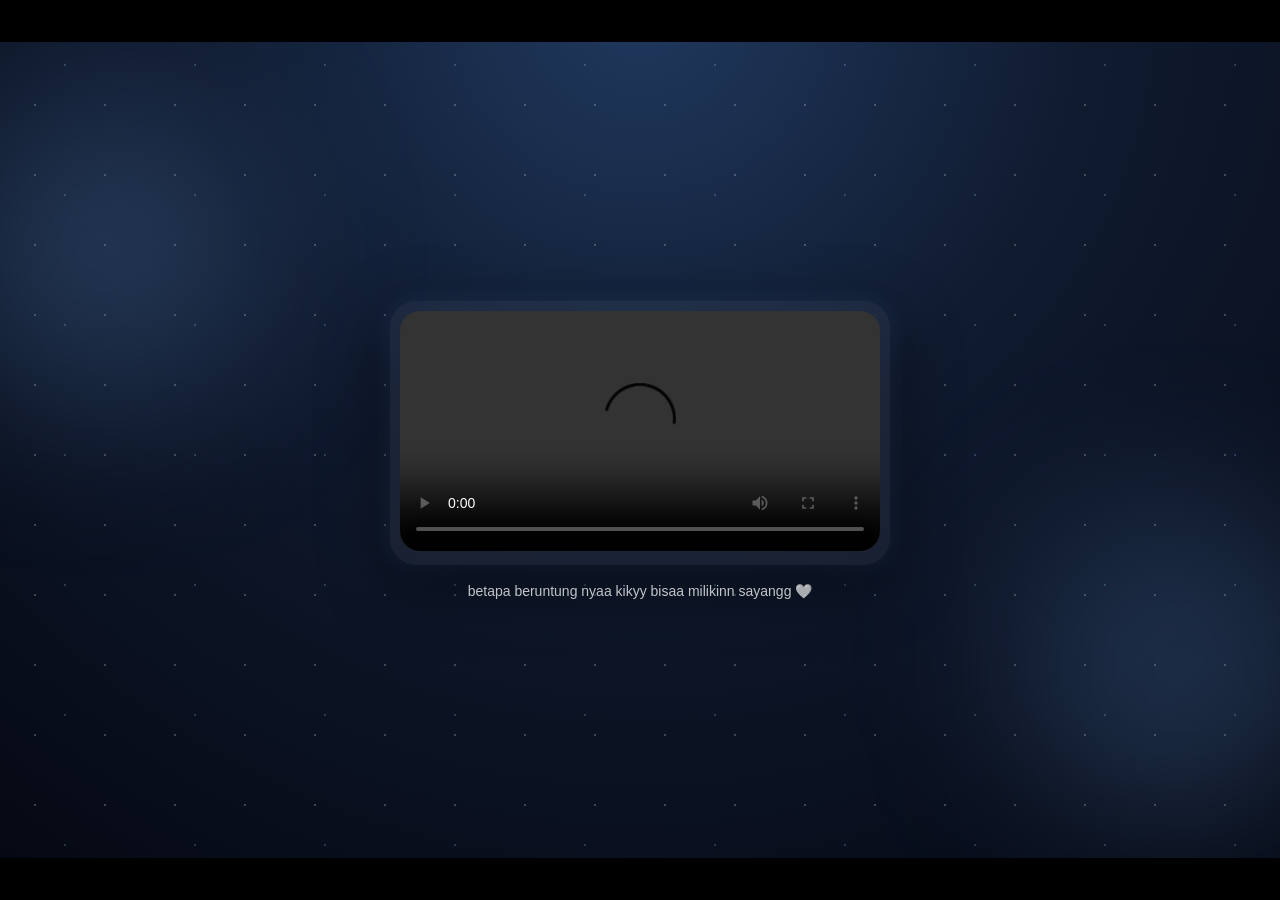
==== video.html @ 3517f696 "Add files via upload" ====
<!DOCTYPE html>
<html lang="id">
<head>
<meta charset="UTF-8">
<meta name="viewport" content="width=device-width,initial-scale=1.0">
<title>One Last Thing</title>
<link rel="stylesheet" href="video1.css">
</head>
<body>

<div class="bg-gradient"></div>
<div class="stars"></div>
<div class="glow glow1"></div>
<div class="glow glow2"></div>

<div class="cinematic top-bar"></div>
<div class="cinematic bottom-bar"></div>

<div id="introText">
    <h1>one last thing...</h1>
    <p>kikyy masih punya sesuatu buat sayangg 🤍</p>
</div>

<main class="video-scene">

    <div class="video-shell">
        <video id="memoryVideo" controls playsinline>
            <source src="kenangan.mp4" type="video/mp4">
        </video>
    </div>

    <p class="caption">
        betapa beruntung nyaa kikyy bisaa milikinn sayangg 🤍
    </p>

</main>

<div id="waSection">
    <a id="waButton"
       href="https://wa.me/87710591220 text=aku%20udah%20liat%20semuanyaa%20🤏🏻🤍">
        sekarang cerita ke kikyy yaa 🤍
    </a>
</div>

<script src="video2.js"></script>
</body>
</html>
---- video1.css ----
*{
    margin:0;
    padding:0;
    box-sizing:border-box;
}

html,body{
    width:100%;
    height:100%;
}

body{
    overflow:hidden;
    font-family:Arial,sans-serif;
    background:#050812;
    display:flex;
    justify-content:center;
    align-items:center;
    color:white;
}

/* Background */
.bg-gradient{
    position:fixed;
    inset:0;
    background:
    radial-gradient(circle at top,#20395f 0%,#101b30 40%,#050812 100%);
    z-index:-5;
}

.stars{
    position:fixed;
    inset:0;
    opacity:.22;
    z-index:-4;
    background-image:
        radial-gradient(circle,white 1px,transparent 1px),
        radial-gradient(circle,#99cfff 1px,transparent 1px);
    background-size:70px 70px,130px 130px;
}

.glow{
    position:fixed;
    width:320px;
    height:320px;
    border-radius:50%;
    filter:blur(85px);
    background:rgba(120,180,255,.20);
}

.glow1{
    left:-60px;
    top:10%;
    animation:floatGlow1 8s ease-in-out infinite;
}

.glow2{
    right:-60px;
    bottom:8%;
    animation:floatGlow2 10s ease-in-out infinite;
}

@keyframes floatGlow1{
    50%{
        transform:translate(60px,40px);
    }
}

@keyframes floatGlow2{
    50%{
        transform:translate(-60px,-30px);
    }
}

/* Cinematic Bars */
.cinematic{
    position:fixed;
    width:100%;
    height:42px;
    background:black;
    z-index:50;
}

.top-bar{top:0;}
.bottom-bar{bottom:0;}

/* Intro */
#introText{
    position:fixed;
    text-align:center;
    z-index:60;
    animation:introFade 3.5s forwards;
}

#introText h1{
    margin-bottom:10px;
}

#introText p{
    opacity:.8;
}

@keyframes introFade{
    0%{opacity:0}
    20%{opacity:1}
    80%{opacity:1}
    100%{
        opacity:0;
        visibility:hidden;
    }
}

/* Video */
.video-scene{
    width:100%;
    display:flex;
    flex-direction:column;
    align-items:center;
    gap:18px;
}

.video-shell{
    padding:10px;
    border-radius:26px;
    background:rgba(255,255,255,.05);
    backdrop-filter:blur(10px);
    box-shadow:
        0 18px 70px rgba(0,0,0,.45),
        0 0 25px rgba(120,180,255,.12);
}

video{
    width:min(94vw,480px);
    max-height:78vh;
    border-radius:20px;
    object-fit:contain;
}

.caption{
    opacity:.75;
    font-size:14px;
}

/* WA Button */
#waSection{
    position:fixed;
    bottom:75px;
    opacity:0;
    pointer-events:none;
    transition:all .8s ease;
}

#waSection.show{
    opacity:1;
    pointer-events:auto;
}

#waButton{
    display:block;
    text-decoration:none;
    color:white;
    background:#5ea9ff;
    padding:16px 22px;
    border-radius:20px;
    font-weight:bold;
    box-shadow:0 0 25px rgba(94,169,255,.35);
    transition:.25s ease;
}

#waButton:hover{
    transform:scale(1.03);
}

@media(max-width:600px){
    .cinematic{
        height:34px;
    }

    #waButton{
        padding:14px 18px;
        font-size:14px;
    }
}
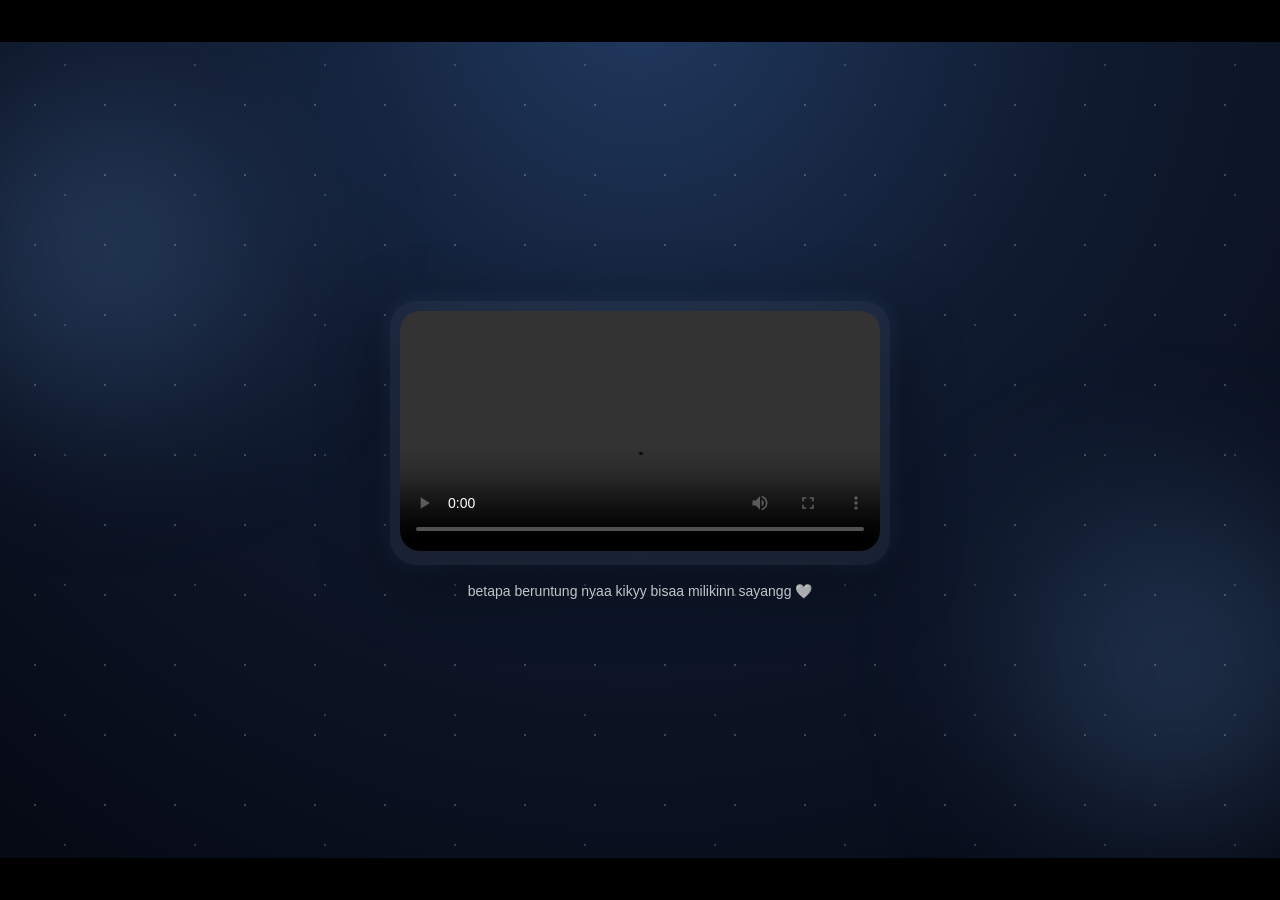
==== commit 9b174a59: "Fix link formatting in waButton href attribute" ====
--- a/video.html
+++ b/video.html
@@ -37,11 +37,11 @@
 
 <div id="waSection">
     <a id="waButton"
-       href="https://wa.me/87710591220 text=aku%20udah%20liat%20semuanyaa%20🤏🏻🤍">
+       href="https://wa.me/87710591220text=aku%20udah%20liat%20semuanyaa%20🤏🏻🤍">
         sekarang cerita ke kikyy yaa 🤍
     </a>
 </div>
 
 <script src="video2.js"></script>
 </body>
-</html>+</html>
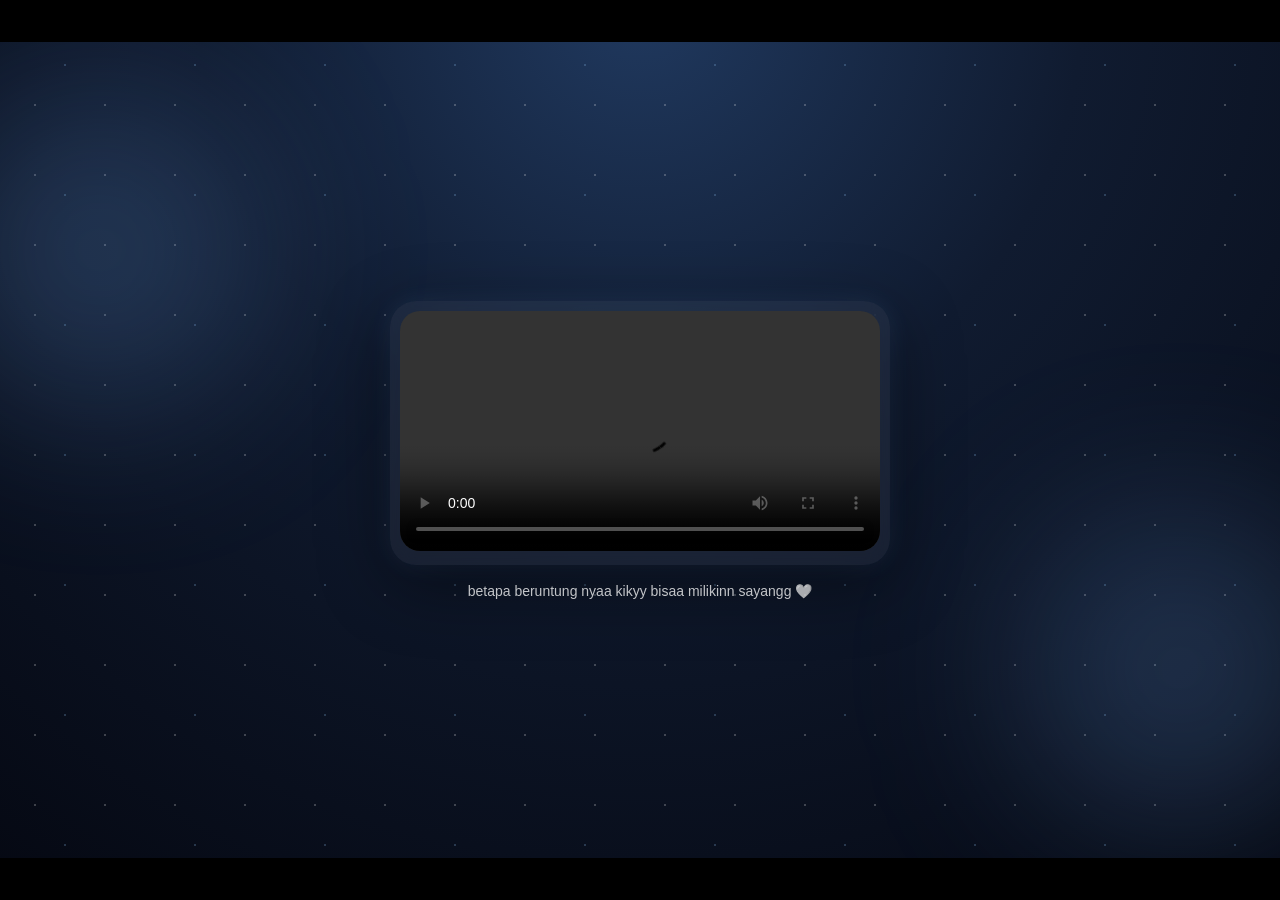
==== commit c447f166: "Update WhatsApp link in video.html" ====
--- a/video.html
+++ b/video.html
@@ -37,7 +37,7 @@
 
 <div id="waSection">
     <a id="waButton"
-       href="https://wa.me/87710591220text=aku%20udah%20liat%20semuanyaa%20🤏🏻🤍">
+       href="https://wa.me/627710591220text=aku%20udah%20liat%20semuanyaa%20🤏🏻🤍">
         sekarang cerita ke kikyy yaa 🤍
     </a>
 </div>
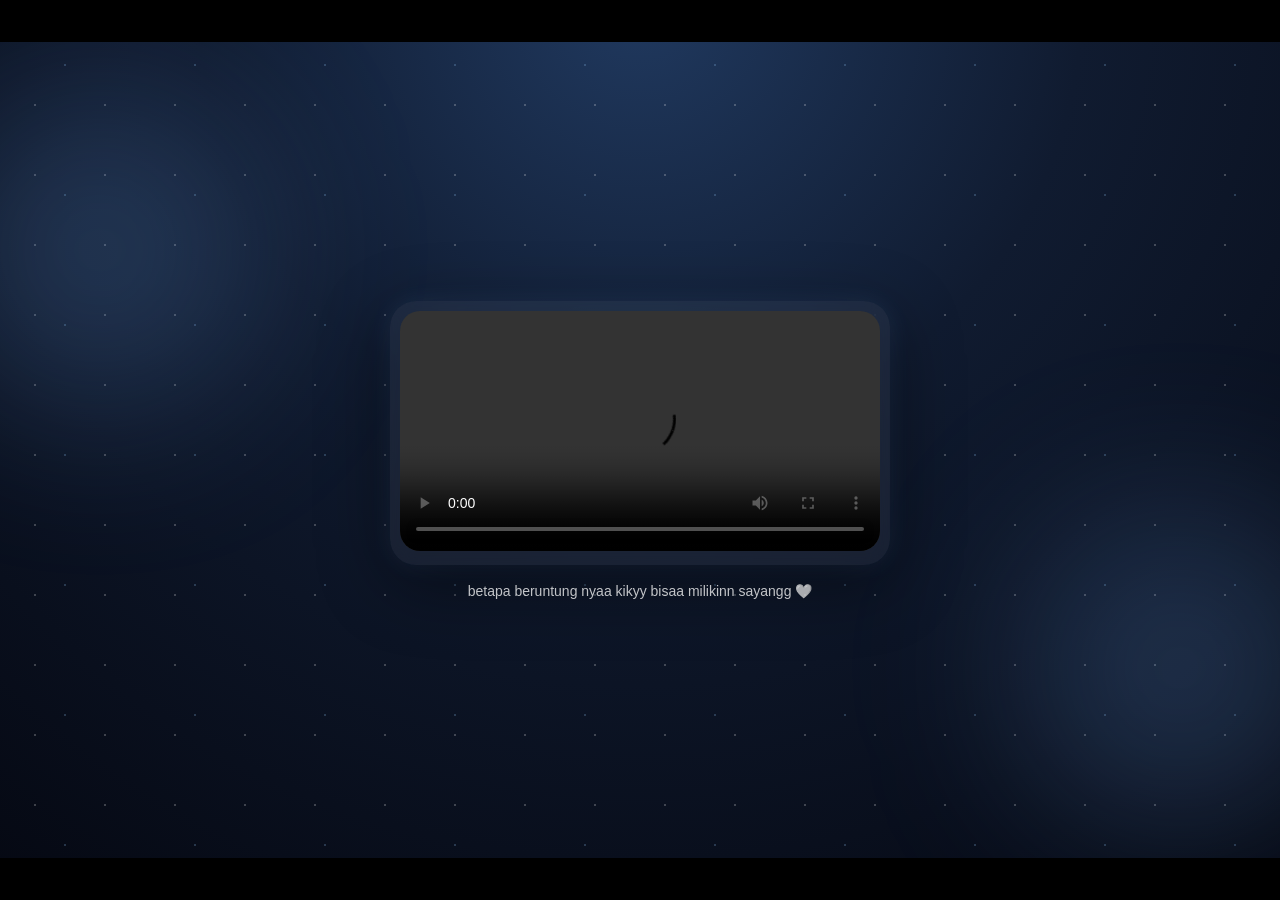
==== commit c9c6b155: "Fix WhatsApp link in video.html" ====
--- a/video.html
+++ b/video.html
@@ -37,7 +37,7 @@
 
 <div id="waSection">
     <a id="waButton"
-       href="https://wa.me/627710591220text=aku%20udah%20liat%20semuanyaa%20🤏🏻🤍">
+       href="https://wa.me/627710591220text=aku%20udah%20liat%20semuanyaa%20">
         sekarang cerita ke kikyy yaa 🤍
     </a>
 </div>
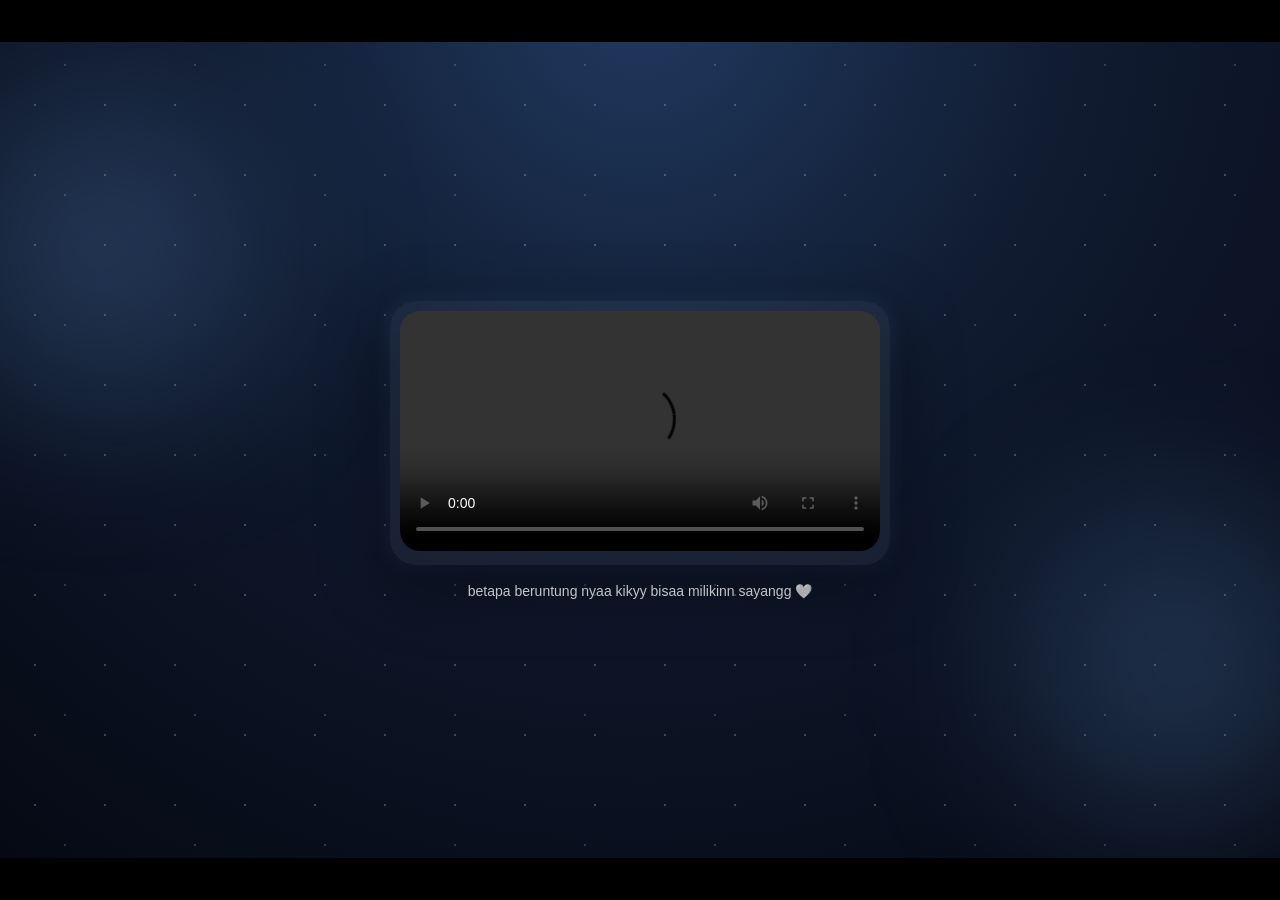
==== commit 16146203: "Update WhatsApp link in video.html" ====
--- a/video.html
+++ b/video.html
@@ -37,8 +37,9 @@
 
 <div id="waSection">
     <a id="waButton"
-       href="https://wa.me/627710591220text=aku%20udah%20liat%20semuanyaa%20">
-        sekarang cerita ke kikyy yaa 🤍
+   href="https://wa.me/6287710591220?text=aku%20udah%20liat%20semuanyaa"
+   target="_blank">
+    sekarang cerita ke kikyy yaa 🤍
     </a>
 </div>
 
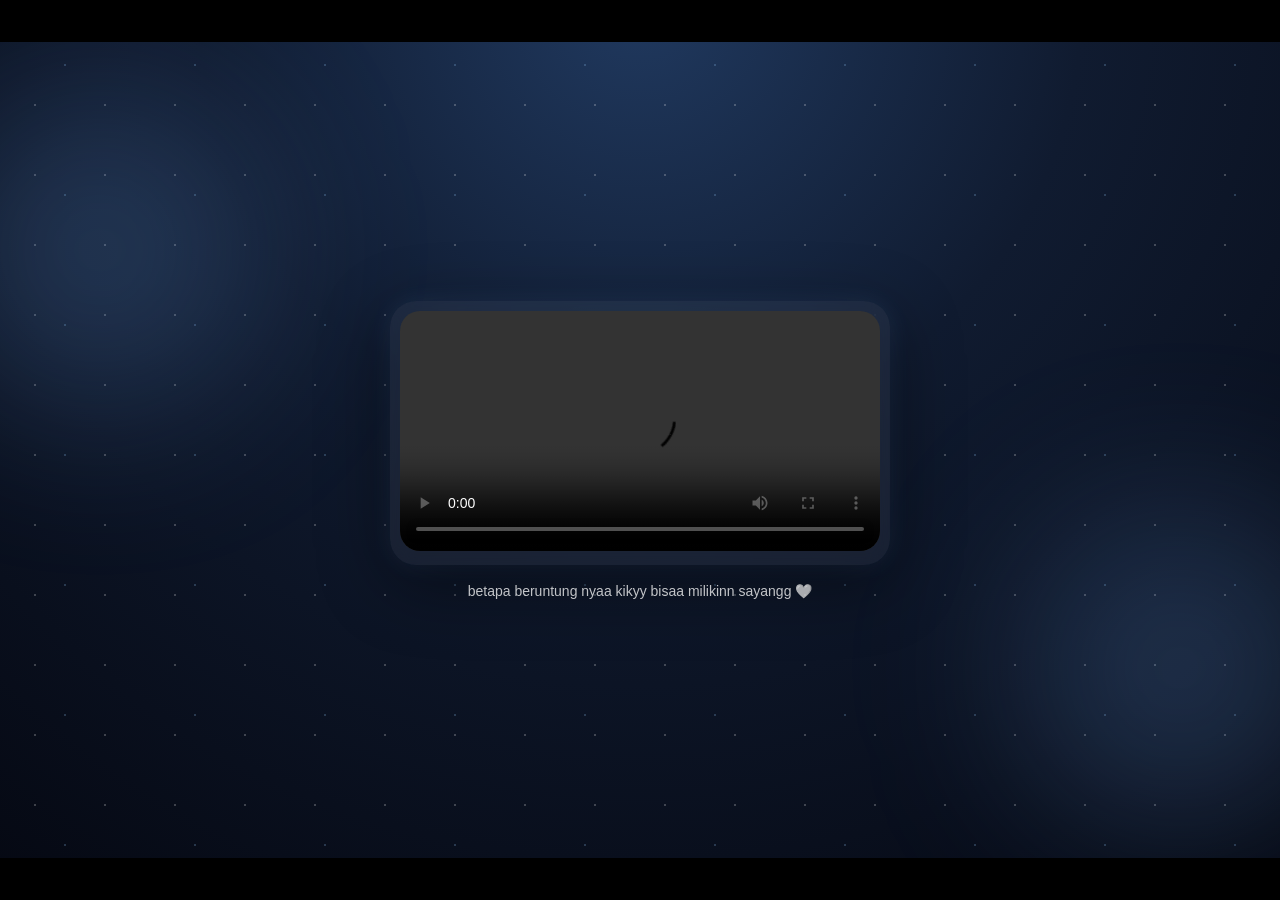
==== commit 464faf81: "Update WhatsApp button link to a placeholder" ====
--- a/video.html
+++ b/video.html
@@ -36,10 +36,8 @@
 </main>
 
 <div id="waSection">
-    <a id="waButton"
-   href="https://wa.me/6287710591220?text=aku%20udah%20liat%20semuanyaa"
-   target="_blank">
-    sekarang cerita ke kikyy yaa 🤍
+    <a id="waButton" href="#">
+        sekarang cerita ke kikyy yaa 🤍
     </a>
 </div>
 
